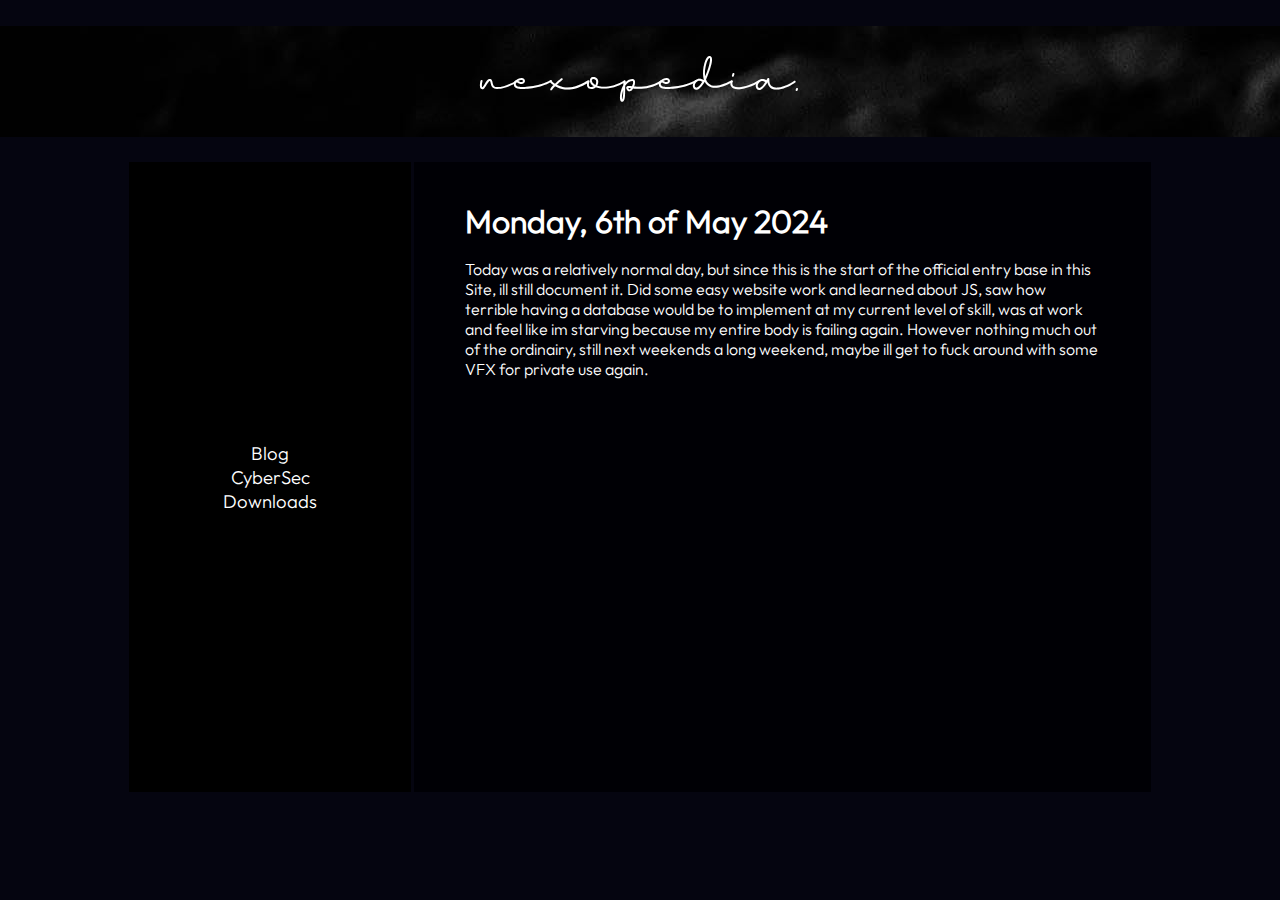
==== index.html @ 08f33f2a "push offline code" ====
<!DOCTYPE html>
<html>
    <head>
        <link href="./style/style.css" type="text/css" rel="stylesheet">
        <script src="./js/main.js"></script>
    </head>
    <body class="fadein">
        <div class="header">
            <p class="fadenexo">
                nexopedia.
            </p>
        </div>
        <div class="main">
            <div id="nav">
                <a  onclick="loadBlog()" id="navhover">
                    Blog
                </a>
                <a onclick="" id="navhover">
                    CyberSec
                </a>
                <a onclick="" id="navhover">
                    Downloads
                </a>
            </div>
            <div id="content">
                <div id="loadmaster">
                    <div id="loader">
                        <object class="fadein" id="mask" type="text/html" data="./sits/blog.html"></object>
                    </div>
                </div>
            </div>
        </div>
    </body>
</html>
---- style/style.css ----
* {
    margin:0;
    padding:0;
}

body {
    background-color: #050510;
}

#mask {
    background-color: #000005;
    color: #FFFFFF;
    overflow: hidden;
    width: 96%;
    height:62vh;
    margin:2%
}


#mask p, #mask h1{
    background-color: #000005;
    color: #FFFFFF;
    overflow: hidden;
    width: 100%;
    font-family: fit;
}

.header {
    justify-content: center;
    text-align: center;
    margin-top: 2%;
    margin-bottom: 2%;
    padding:2%;
    background-image: url("../images/adrien.jpg");
}

.header p {
    font-size:calc((5vw + 5vh)/2);
    color: #FFFFFF;
    font-family: alag;
}

#navhover {
    font-family: fit;
    color: #FFFFFF;
}

#navhover:hover {
    color: #FF1010;
    transform: scale(1.2);
    transition: transform 150ms ease-in-out, color 150ms ease-in-out;
}

.main {
    display: flex;
    flex-direction: row;
    justify-content: space-around;
    width:80%;
    margin-right: 10%;
    margin-left: 10%;
    width:auto;
    height:70vh;
}

#content {
    width:70%;
    color: #FFFFFF;
    background-color: #000005;
    font-family: fit;
    padding: 1%;
    font-size: calc((1.7vw + 1.7vh)/2);
}

#content p {
    text-align: center;
    color: #FFFFFF;
    transition: color 150ms ease-in-out;
    margin-top: 110%;
    width: 100%;
}

#nav {
    width: 17%;
    background-color: black;
    font-family: fit;
    padding: 6vh;
    font-size: calc((1.7vw + 1.7vh)/2);
    display: flex;
    flex-direction: column;
    justify-content: center;
    align-items: center;
}

.fadein {
    animation: ease-in-out;
    animation-duration: 1s;
    animation-name: opacfade;
}

.fadenexo {
    animation: ease-out;
    animation-duration: 5s;
    animation-name: nexopedia;
}

/* Font */

@font-face {
    font-family: alag;
    src: url(../font/ALAGAMBE.otf);
}

@font-face {
    font-family: fit;
    src: url(../font/Outfit/Outfit-Light.ttf);
}

/* Animations */

@keyframes opacfade {
    0% {
        filter: opacity(0);
    }
    100% {
        filter: opacity(1);
    }
}

@keyframes nexopedia {
    0% {
        color:#FF1010;
    }
    20% {
        color: #FFFFFF;
    }
    40% {
        color:#FF1010;
    }
    60% {
        color: #FFFFFF;
    }
    80% {
        color:#FF1010;
    }
    100%{
        color: #FFFFFF;
    }
}
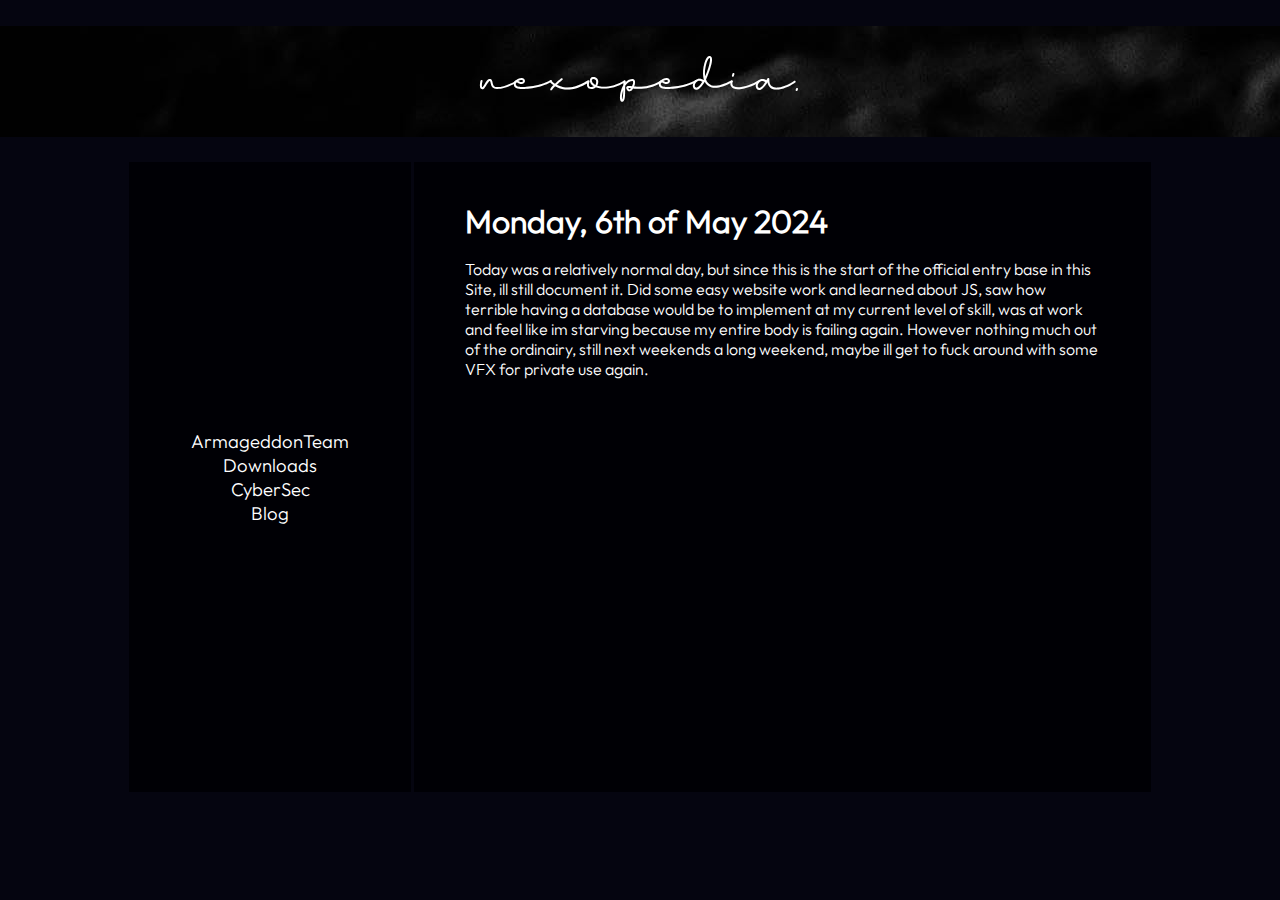
==== commit 4f2039e9: "finish first release vers" ====
--- a/index.html
+++ b/index.html
@@ -15,11 +15,14 @@
                 <a  onclick="loadBlog()" id="navhover">
                     Blog
                 </a>
-                <a onclick="" id="navhover">
+                <a onclick="loadIntel()" id="navhover">
                     CyberSec
                 </a>
-                <a onclick="" id="navhover">
+                <a onclick="loadDL()" id="navhover">
                     Downloads
+                </a>
+                <a onclick="loadARM()" id="navhover">
+                    ArmageddonTeam
                 </a>
             </div>
             <div id="content">
--- a/style/style.css
+++ b/style/style.css
@@ -81,12 +81,12 @@
 
 #nav {
     width: 17%;
-    background-color: black;
+    background-color: #000005;
     font-family: fit;
     padding: 6vh;
     font-size: calc((1.7vw + 1.7vh)/2);
     display: flex;
-    flex-direction: column;
+    flex-direction: column-reverse;
     justify-content: center;
     align-items: center;
 }
